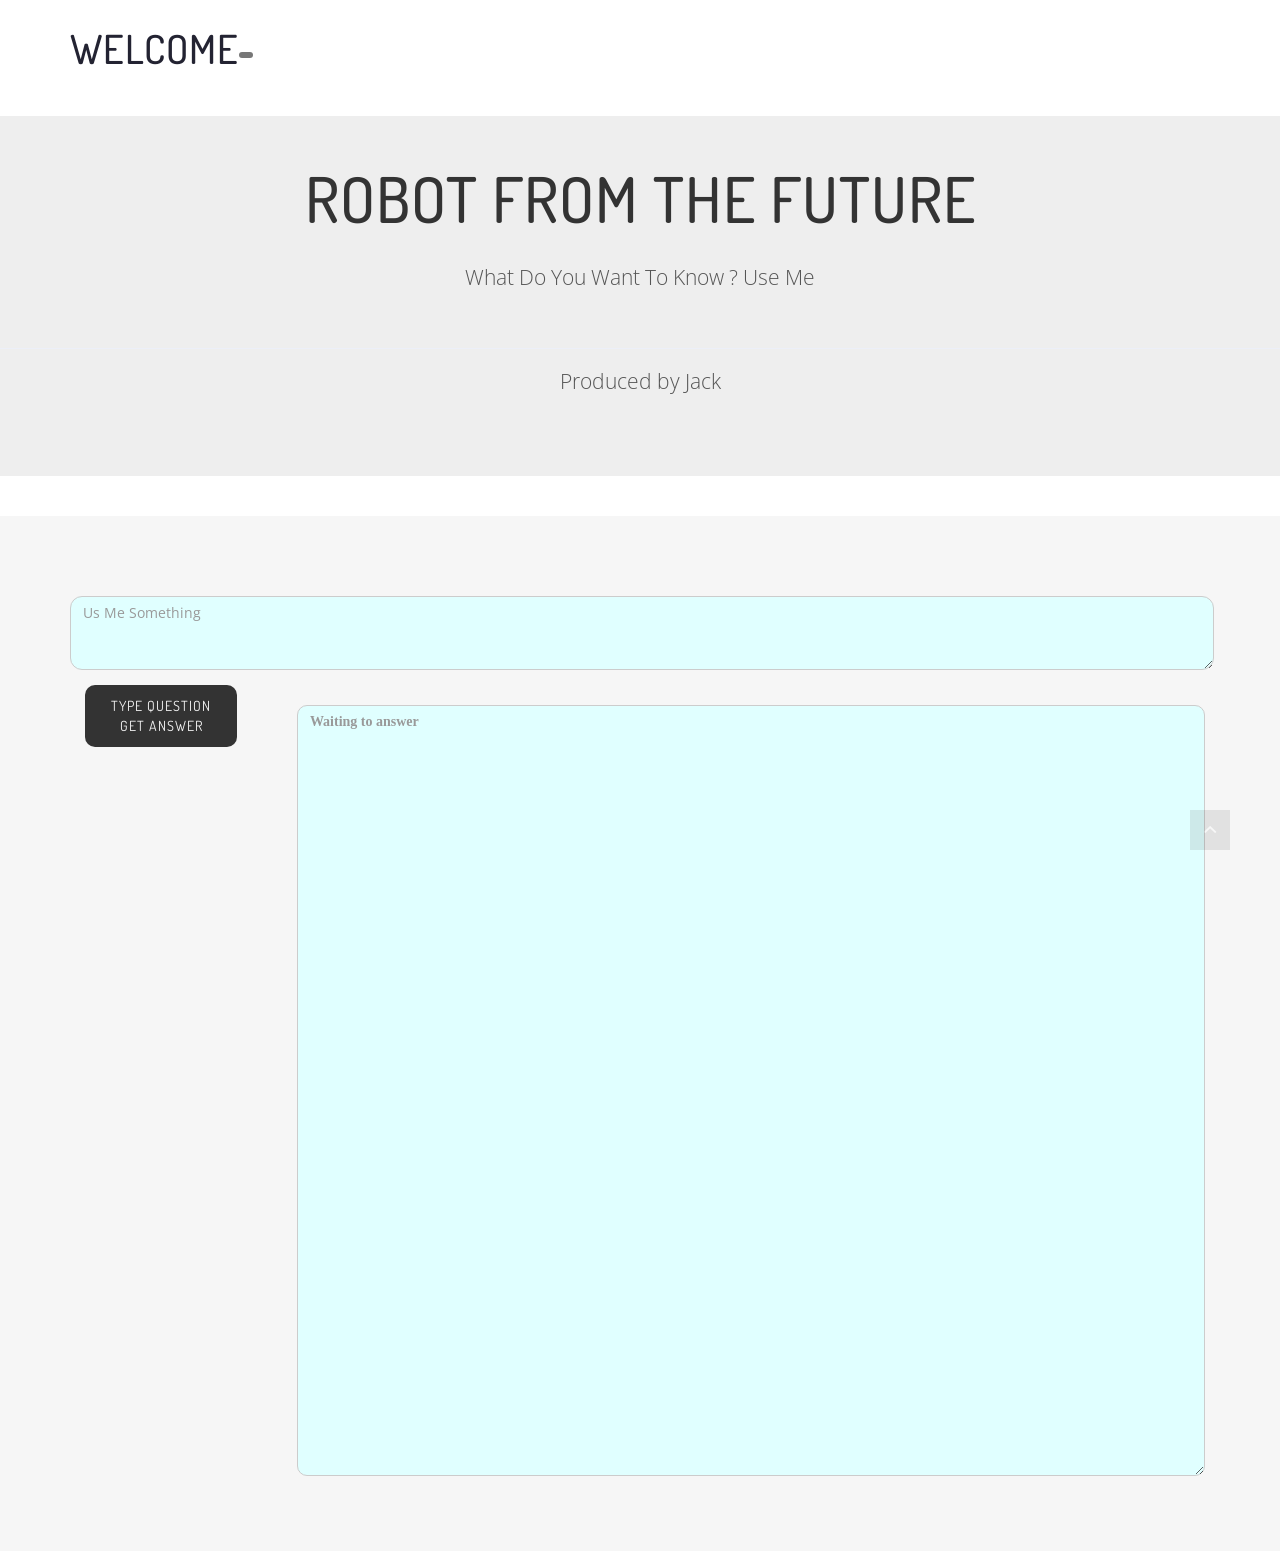
==== really/index.html @ f53dd604 "Add files via upload" ====
<!doctype html>
<html class="no-js" lang="">
  
  <head>
    <meta charset="utf-8">
    <meta http-equiv="x-ua-compatible" content="ie=edge">
    <title>MyAi</title>
    <meta name="description" content="">
    <meta name="viewport" content="width=device-width, initial-scale=1">
    <style>#chatgpt-response { font-family: "宋体"; font-size: 20px; color: #0000FF; font-weight: bold; }</style>
    <!-- favicon icon -->
    <!-- All CSS Files Here -->
    <link rel="stylesheet" href="css/bootstrap.min.css">
    <link rel="stylesheet" href="css/et-line-fonts.css">
    <link rel="stylesheet" href="css/ionicons.min.css">
    <link rel="stylesheet" href="css/magnific-popup.css">
    <link rel="stylesheet" href="css/meanmenu.css">
    <link rel="stylesheet" href="css/global.css">
    <link rel="stylesheet" href="style.css">
    <link rel="stylesheet" href="css/responsive.css">
    <script src="js/vendor/modernizr-2.8.3.min.js"></script>
    <style>
      button {
  z-index: 1;
  position: relative;
  font-size: inherit;
  font-family: inherit;
  color: white;
  padding: 0.5em 1em;
  outline: none;
  border: none;
  background-color: hsl(236, 32%, 26%);
  overflow: hidden;
  transition: color 0.4s ease-in-out;
}

button::before {
  content: '';
  z-index: -1;
  position: absolute;
  top: 100%;
  right: 100%;
  width: 1em;
  height: 1em;
  border-radius: 50%;
  background-color: #3cefff;
  transform-origin: center;
  transform: translate3d(50%, -50%, 0) scale3d(0, 0, 0);
  transition: transform 0.45s ease-in-out;
}

button:hover {
  cursor: pointer;
  color: #161616;
}

button:hover::before {
  transform: translate3d(50%, -50%, 0) scale3d(15, 15, 15);
}
    </style>
      </script>
    <script>
	    async function callCHATGPT() {
		var responseText1 = document.getElementById("chatgpt-response");
		responseText1.innerHTML = ""
        function printMessage(message) {
          var responseText = document.getElementById("chatgpt-response");
          var index = 0;

          
          var interval = setInterval(function() {
            responseText.innerHTML += message[index];
            index++;

            
            if (index >= message.length) {
              clearInterval(interval);
            }
          },
          150); 
        }
        var xhr = new XMLHttpRequest();
        var url = "https://api.openai.com/v1/completions";
        xhr.open("POST", url, true);
        xhr.setRequestHeader("Content-Type", "application/json");
        xhr.setRequestHeader("Authorization", "Bearer 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");
        xhr.onreadystatechange = function() {
          if (xhr.readyState === 4 && xhr.status === 200) {
            var json = JSON.parse(xhr.responseText);
            var response = json.choices[0].text;

            
            var responseText = document.getElementById("chatgpt-response");
            var index = 0;

            
            var interval = setInterval(function() {
              responseText.innerHTML += response[index];
              index++;

              
              if (index >= response.length) {
                clearInterval(interval);
              }
            },
            50); 
          }
        };

        var data = JSON.stringify({
          "prompt": document.getElementById("chat-gpt-input").value,
          "max_tokens": 2048,
          "temperature": 0.5,
          "top_p": 1,
          "frequency_penalty": 0,
          "presence_penalty": 0,
          "model": "text-davinci-003"
        });
        console.log(data);
        await printMessage('loding...Wait 1 Minute :)');
		await xhr.send(data);
      }
	</script>
  </head>
	 
  <body>
        <div class="page-loader">
      <div class="loader">Loading...</div></div>
    <header id="sticky-header">
      <div class="header-area">
        <div class="container sm-100">
          <div class="row">
            <div class="col-md-3 col-sm-2">
              <div class="logo text-upper">
                  <h1>Welcome</HTML></html><span class="badge badge-secondary">
              </div>
            </div>
          </div>
        </div>
      </div>
    </header>

    <div class="basic-portfolio-area ptb-10">
      <div class="filter-menu text-center mb-40">
        <div class="jumbotron">
          <h1 class="display-4"> Robot from the Future </h1>
          <br>
          <p class="lead">What Do You Want To Know ? Use Me</p>
          <br>
          <hr class="my-4">
          <p>Produced   by   Jack</p>
            <br>
        </div>
	  </div>

      <div class="call-to-action-area gray-bg ptb-60">
        <div class="container">
          <div class="row">
            <div class="col-md-9 col-sm-9 col-xs-12">
              <div class="form-group">
                <label></label>
                <textarea class="form-control" id="chat-gpt-input" placeholder="Us Me Something" rows="3" resize="none" style="width: 135%; margin: 0 auto; background-color: #E0FFFF; color: #333; border: 1px solid #ccc; border-radius: 12px;"></textarea>
              </div>
              <div class="col-md-3 col-sm-3 col-xs-12">
                <div class="call-to-action">
                  <button onclick="callCHATGPT()" autocomplete="off" class="btn btn-large" href="#" style="background-color: #333; color: #f4f4f4; border-radius: 10px">
                    <span class="spinner-border spinner-border-sm" role="status" aria-hidden="true"></span>Type Question
                    <br>Get Answer</button></div>
              </div>
              <div class="col-md-9 col-sm-9 col-xs-12">
                <div class="form-group">
                  <label></label>
                  <textarea class="form-control" id="chatgpt-response" placeholder="Waiting to answer" rows="26" resize="none" style="width: 150%;height: auto; margin: 0 auto; background-color: #E0FFFF; color: #333; border: 1px solid #ccc; border-radius: 10px; overflow: scroll;" readonly="true"></textarea>
                </div>
              </div>
            </div>
          </div>
		</div>
        <script src="js/vendor/jquery-1.12.0.min.js"></script>
        <script src="js/bootstrap.min.js"></script>
        <script src="js/isotope.pkgd.min.js"></script>
        <script src="js/imagesloaded.pkgd.min.js"></script>
        <script src="js/jquery.magnific-popup.min.js"></script>
        <script src="js/jquery.meanmenu.js"></script>
        <script src="js/plugins.js"></script>
        <script src="js/main.js"></script>
		<script>
		var _hmt = _hmt || [];
		(function() {
		  var hm = document.createElement("script");
		  hm.src = "https://hm.baidu.com/hm.js?05df94d9887ea8acd5a75f70e8a6bb11";
		  var s = document.getElementsByTagName("script")[0]; 
		  s.parentNode.insertBefore(hm, s);
		})();
		</script>

  </body>

</html>
---- really/css/global.css ----
.m-0{margin-top:0;margin-right:0;margin-bottom:0;margin-left:0;}
.p-0{padding-top:0;padding-right:0;padding-bottom:0;padding-left:0;}
.mt-0{margin-top:0}
.mt-10{margin-top:10px}
.mt-15{margin-top:15px}
.mt-20{margin-top:20px}
.mt-30{margin-top:30px}
.mt-40{margin-top:40px}
.mt-50{margin-top:50px}
.mt-60{margin-top:60px}
.mt-70{margin-top:70px}
.mt-80{margin-top:80px}
.mt-90{margin-top:90px}
.mt-100{margin-top:100px}
.mt-110{margin-top:110px}
.mt-120{margin-top:120px}
.mt-130{margin-top:130px}
.mt-140{margin-top:140px}
.mt-150{margin-top:150px}
.mr-0{margin-right:0px}
.mr-10{margin-right:10px}
.mr-15{margin-right:15px}
.mr-20{margin-right:20px}
.mr-30{margin-right:30px}
.mr-40{margin-right:40px}
.mr-50{margin-right:50px}
.mr-60{margin-right:60px}
.mr-70{margin-right:70px}
.mr-80{margin-right:80px}
.mr-90{margin-right:90px}
.mr-100{margin-right:100px}
.mr-110{margin-right:110px}
.mr-120{margin-right:120px}
.mr-130{margin-right:130px}
.mr-140{margin-right:140px}
.mr-150{margin-right:150px}
.mb-0{margin-bottom:0}
.mb-10{margin-bottom:10px}
.mb-15{margin-bottom:15px}
.mb-20{margin-bottom:20px}
.mb-30{margin-bottom:30px}
.mb-40{margin-bottom:40px}
.mb-50{margin-bottom:50px}
.mb-60{margin-bottom:60px}
.mb-70{margin-bottom:70px}
.mb-80{margin-bottom:80px}
.mb-90{margin-bottom:90px}
.mb-100{margin-bottom:100px}
.mb-110{margin-bottom:110px}
.mb-120{margin-bottom:120px}
.mb-130{margin-bottom:130px}
.mb-140{margin-bottom:140px}
.mb-150{margin-bottom:150px}
.ml-0{margin-left:0}
.ml-10{margin-left:10px}
.ml-15{margin-left:15px}
.ml-20{margin-left:20px}
.ml-30{margin-left:30px}
.ml-40{margin-left:40px}
.ml-50{margin-left:50px}
.ml-60{margin-left:60px}
.ml-70{margin-left:70px}
.ml-80{margin-left:80px}
.ml-90{margin-left:90px}
.ml-100{margin-left:100px}
.ml-110{margin-left:110px}
.ml-120{margin-left:120px}
.ml-130{margin-left:130px}
.ml-140{margin-left:140px}
.ml-150{margin-left:150px}
.pt-0{padding-top:0}
.pt-10{padding-top:10px}
.pt-15{padding-top:15px}
.pt-20{padding-top:20px}
.pt-30{padding-top:30px}
.pt-40{padding-top:40px}
.pt-50{padding-top:50px}
.pt-60{padding-top:60px}
.pt-70{padding-top:70px}
.pt-80{padding-top:80px}
.pt-90{padding-top:90px}
.pt-100{padding-top:100px}
.pt-110{padding-top:110px}
.pt-120{padding-top:120px}
.pt-130{padding-top:130px}
.pt-140{padding-top:140px}
.pt-150{padding-top:150px}
.pr-0{padding-right:0}
.pr-10{padding-right:10px}
.pr-15{padding-right:15px}
.pr-20{padding-right:20px}
.pr-30{padding-right:30px}
.pr-40{padding-right:40px}
.pr-50{padding-right:50px}
.pr-60{padding-right:60px}
.pr-70{padding-right:70px}
.pr-80{padding-right:80px}
.pr-90{padding-right:90px}
.pr-100{padding-right:100px}
.pr-110{padding-right:110px}
.pr-120{padding-right:120px}
.pr-130{padding-right:130px}
.pr-140{padding-right:140px}
.pb-0{padding-bottom:0}
.pb-10{padding-bottom:10px}
.pb-15{padding-bottom:15px}
.pb-20{padding-bottom:20px}
.pb-30{padding-bottom:30px}
.pb-40{padding-bottom:40px}
.pb-50{padding-bottom:50px}
.pb-60{padding-bottom:60px}
.pb-70{padding-bottom:70px}
.pb-80{padding-bottom:80px}
.pb-90{padding-bottom:90px}
.pb-100{padding-bottom:100px}
.pb-110{padding-bottom:110px}
.pb-120{padding-bottom:120px}
.pb-130{padding-bottom:130px}
.pb-140{padding-bottom:140px}
.pb-150{padding-bottom:150px}
.pl-0{padding-left:0}
.pl-10{padding-left:10px}
.pl-15{padding-left:15px}
.pl-20{padding-left:20px}
.pl-30{padding-left:30px}
.pl-40{padding-left:40px}
.pl-50{padding-left:50px}
.pl-60{padding-left:60px}
.pl-70{padding-left:70px}
.pl-80{padding-left:80px}
.pl-90{padding-left:90px}
.pl-100{padding-left:100px}
.pl-110{padding-left:110px}
.pl-120{padding-left:120px}
.pl-130{padding-left:130px}
.pl-140{padding-left:140px}
.pl-150{padding-left:150px}
.ptb-0{padding:0}
.ptb-10{padding:10px 0}
.ptb-20{padding:20px 0}
.ptb-30{padding:30px 0}
.ptb-40{padding:40px 0}
.ptb-50{padding:50px 0}
.ptb-60{padding:60px 0}
.ptb-70{padding:70px 0}
.ptb-80{padding:80px 0}
.ptb-90{padding:90px 0}
.ptb-100{padding:100px 0}
.ptb-110{padding:110px 0}
.ptb-120{padding:120px 0}
.ptb-130{padding:130px 0}
.ptb-140{padding:140px 0}
.ptb-150{padding:150px 0}
.mtb-0{margin:0}
.mtb-10{margin:10px 0}
.mtb-15{margin:15px 0}
.mtb-20{margin:20px 0}
.mtb-30{margin:30px 0}
.mtb-40{margin:40px 0}
.mtb-50{margin:50px 0}
.mtb-60{margin:60px 0}
.mtb-70{margin:70px 0}
.mtb-80{margin:80px 0}
.mtb-90{margin:90px 0}
.mtb-100{margin:100px 0}
.mtb-110{margin:110px 0}
.mtb-120{margin:120px 0}
.mtb-130{margin:130px 0}
.mtb-140{margin:140px 0}
.mtb-150{margin:150px 0;}
.pricing .container .row [class*="col-"]{}
.col-1, .col-2, .col-3, .col-4, .col-5, .col-6, .col-7, .col-8, .col-9, .col-10{float:left;}
.col-1{width:10%;}
.col-2{width:20%;}
.col-3{width:30%;}
.col-4{width:40%;}
.col-5{width:50%;}
.col-6{width:60%;}
.col-7{width:70%;}
.col-8{width:80%;}
.col-9{width:90%;}
.col-10{width:100%;}
.white-bg{background:#ffffff;}
.gray-bg{background:#f6f6f6;}
.black-bg{background:#1c1c1c;}
.transparent-bg{background:transparent;}
---- really/style.css ----
/*
  Theme Name: Prince - Minimal Portfolio Template
  Author: basictheme
  Description: Portfolio template.
  Version: 1.0
更多精品模板：http://www.bootstrapmb.com
*/

/* Css Index 
-----------------------------------
1. Theme default css
2. header
3. basic slider
4. portfolio
5. service
6. testimonial
7. footer
8. blog
9. pricing
10. process
11. team
11. breadcrumb
12. contact
13. about
*/


/*-------------------------------------------------------
1. Theme default css
---------------------------------------------------------*/
@import url('https://fonts.googleapis.com/css?family=Dosis:300,400,500,600,700|Open+Sans:300,400,600,700');
@import url('css/font-awesome.min.css');
@import url('css/text-headline.css');
@import url('css/owl.carousel.min.css');
@import url('css/hamburgers.min.css');
@import url('css/animate.css');

body {
  font-family: 'Open Sans', sans-serif;
  font-weight: normal;
  font-style: normal;
}
.img,img{
 max-width: 100%;
transition: all 0.3s ease-out 0s;
}
a,
.button {
  -webkit-transition: all 0.3s ease-out 0s;
  -moz-transition: all 0.3s ease-out 0s;
  -ms-transition: all 0.3s ease-out 0s;
  -o-transition: all 0.3s ease-out 0s;
  transition: all 0.3s ease-out 0s;
}
a:focus,
.button:focus {
  text-decoration: none;
  outline: none;
}
a:focus,
a:hover,
.portfolio-cat a:hover,
.footer-menu li a:hover {
  color: #999;
  text-decoration: none;
}
a, button {
  color: #444;
  outline: medium none;
}
.uppercase { 
  text-transform: uppercase;
}
.capitalize { 
  text-transform: capitalize;
}
h1,
h2,
h3,
h4,
h5,
h6 {
  font-family: 'Dosis', sans-serif;
  font-weight: normal;
  color: #232332;
  margin-top: 0px;
  font-style: normal;
  font-weight: 300;
  letter-spacing: 1px;
  text-transform: uppercase;
}
h1 a,
h2 a,
h3 a,
h4 a,
h5 a,
h6 a { 
    color: inherit;
}
h1 {
    font-size: 40px;
    font-weight: 500;
}
h2 {
    font-size: 35px;
}
h3 {
    font-size: 28px;
}
h4 {
    font-size: 22px;
}
h5 {
    font-size: 18px;
}
h6 {
    font-size: 16px;
}
ul {
  margin: 0px;
  padding: 0px;
}
li { list-style: none }
p {
  font-size: 14px;
  font-weight: normal;
  line-height: 24px;
  color: #555;
  margin-bottom: 15px;
}
hr{
  padding: 0px;
  border-bottom: 1px solid #eceff8;
  border-top: 0px;
}
label {
  color: #444;
  cursor: pointer;
  font-size: 14px;
  font-weight: 400;
}
*::-moz-selection {
  background: #d6b161;
  color: #fff;
  text-shadow: none;
}
::-moz-selection {
  background: #555;
  color: #fff;
  text-shadow: none;
}
::selection {
  background: #555;
  color: #fff;
  text-shadow: none;
}
*::-moz-placeholder {
  color: #555555;
  font-size: 14px;
  opacity: 1;
}
*::placeholder {
  color: #555555;
  font-size: 14px;
  opacity: 1;
}

/* button style */
.btn {
  -moz-user-select: none;
  background: #444 none repeat scroll 0 0;
  border: 1px solid transparent;
  border-radius: 2px;
  color: #fff;
  cursor: pointer;
  display: inline-block;
  font-family: dosis;
  font-size: 14px;
  font-weight: 400;
  letter-spacing: 1px;
  line-height: 1.42857;
  margin-bottom: 0;
  padding: 7px 20px;
  text-align: center;
  text-transform: uppercase;
  touch-action: manipulation;
  transition: all 0.3s ease 0s;
  vertical-align: middle;
  white-space: nowrap;
}
.btn:hover{background:transparent;border-color:#444}
.btn.btn-large {
  padding: 10px 25px;
}
.btn-lg {
  font-weight: 700;
  padding: 13px 31px;
}
.btn.white-btn:hover{border-color:#ddd;color:#ddd}

/* bg img part */
 .bg-1 {background: url(img/bg/bg-1.jpg);}
 .bg-2 { background: url(img/bg/bg-2.jpg);}
 .bg-3 { background: url(img/bg/bg-3.jpg);}
 .bg-4 { background: url(img/bg/4.jpg);}
.color-white {
  color: #ffffff !important;
}
 
.bg-1, .bg-2, .bg-3, .bg-4, .bg-5, .bg-6, .bg-7, .bg-8, .bg-9, .bg-10{
  background-attachment: fixed; 
  background-clip: initial; 
  background-color: rgba(0, 0, 0, 0); 
  background-origin: initial; 
  background-position: center center; 
  background-repeat: no-repeat; 
  background-size: cover; 
  position: relative; 
  z-index: 0;
}
/* opacity */
.bg-black-alfa-5::before, .bg-black-alfa-10::before, .bg-black-alfa-15::before, .bg-black-alfa-20::before, .bg-black-alfa-25::before, .bg-black-alfa-30::before, .bg-black-alfa-35::before, .bg-black-alfa-40::before, .bg-black-alfa-45::before, .bg-black-alfa-50::before, .bg-black-alfa-55::before, .bg-black-alfa-60::before, .bg-black-alfa-65::before, .bg-black-alfa-70::before, .bg-black-alfa-75::before, .bg-black-alfa-80::before, .bg-black-alfa-85::before, .bg-black-alfa-90::before, .bg-black-alfa-95::before {
  content: "";
  height: 100%;
  left: 0;
  position: absolute;
  top: 0;
  width: 100%;
  z-index: 0;
}
.bg-black-alfa-5::before, .bg-black-alfa-10::before, .bg-black-alfa-15::before, .bg-black-alfa-20::before, .bg-black-alfa-25::before, .bg-black-alfa-30::before, .bg-black-alfa-35::before, .bg-black-alfa-40::before, .bg-black-alfa-45::before, .bg-black-alfa-50::before, .bg-black-alfa-55::before, .bg-black-alfa-60::before, .bg-black-alfa-65::before, .bg-black-alfa-70::before, .bg-black-alfa-75::before, .bg-black-alfa-80::before, .bg-black-alfa-85::before, .bg-black-alfa-90::before, .bg-black-alfa-95::before {
  background: rgba(0, 0, 0, 0.05) none repeat scroll 0 0;
}
.bg-black-alfa-40::before {
  background: rgba(0, 0, 0, 0.4) none repeat scroll 0 0;
}
.owl-carousel .owl-nav div {
  background: rgba(255, 255, 255, 0.8) none repeat scroll 0 0;
  height: 40px;
  left: 20px;
  line-height: 40px;
  opacity: 0;
  position: absolute;
  text-align: center;
  top: 50%;
  transform: translateY(-50%);
  transition: all 0.3s ease 0s;
  visibility: hidden;
  width: 40px;
}
.owl-carousel .owl-nav div.owl-next {
  left: auto;
  right: 20px;
}
.owl-carousel:hover .owl-nav div{opacity: 1;visibility:visible}
/* 2. header */
.header-fixed {
  left: 0;
  position: absolute;
  right: 0;
  z-index: 1030;
}
.header-transparent {
  background: transparent none repeat scroll 0 0;
  box-shadow: 0 -1px 0 rgba(255, 255, 255, 0.1) inset;
  transition: height 0.3s ease-out 0s, background 0.3s ease-out 0s, box-shadow 0s ease-out 0s;
}
.sticky {
  left: 0;
  margin: auto;
  position: fixed;
  top: 0;
  width: 100%;
background: #ffffff none repeat scroll 0 0;
box-shadow: 0 -1px 0 #f5f5f5 inset;
transition: height 0.3s ease-out 0s, background 0.3s ease-out 0s, box-shadow 0.3s ease-out 0s;
z-index: 1030;
}
.breadcrumb-2-area {
  background-position: center center;
  background-size: cover;
  height: 650px;
  overflow: hidden;
  padding: 0;
  position: relative;
}
.hero-caption {
  display: table;
  height: 100%;
  margin: 0 auto;
  position: relative;
  width: 80%;
  z-index: 2;
}
.hero-text {
  display: table-cell;
  height: 100%;
  position: relative;
  vertical-align: middle;
}
h1.breadcrumb-2 {
  font-size: 36px;
  font-weight: 600;
  letter-spacing: 5px;
}
.logo {
  padding: 26px 0;
  transition: all 0.3s ease 0s;
}
.logo h4 {
  font-weight: 600;
  margin: 0;
}
.header-transparent .logo h4 {
  color: #fff;
}
.sticky .logo h4 {
  color: #222;
}
.sticky .logo {
  padding: 19px 0;
}
.basic-area {
  position: relative;
}
.basic-menu {
  float: right;
}
.basic-menu li {
  float: left;
  margin-left: 35px;
  position: relative;
  transition: all 0.3s ease 0s;
}
/* .basic-menu > li::after {
  background: #d7d7d7 none repeat scroll 0 0;
  content: "";
  height: 15px;
  position: absolute;
  right: -16px;
  top: 32px;
  transform: rotate(45deg);
  transition: all 0.3s ease 0s;
  width: 1px;
} */
.basic-menu > li:last-child:after{display:none}
.basic-menu li a {
  color: #232332;
  display: inline-block;
  text-transform: uppercase;
  position: relative;
  font-size: 12px;
  letter-spacing: 1px;
  text-transform: uppercase;
}
.basic-menu > li > a::before {
  background: #666 none repeat scroll 0 0;
  bottom: 23px;
  content: "";
  height: 4px;
  left: 0;
  margin: auto;
  position: absolute;
  right: 0;
  width: 4px;
  opacity:0;
  transition:.3s;
}
.basic-menu > li > a {
  padding: 30px 0;
}
.basic-menu li:hover > a {
  color: #999;
}
.basic-menu li:hover > a:before{opacity:1;}
.basic-menu li ul {
  background: #222 none repeat scroll 0 0;
  box-shadow: 0 6px 12px rgba(0, 0, 0, 0.176);
  float: none;
  left: 0;
  opacity: 0;
  position: absolute;
  text-align: left;
  top: 110%;
  transition: all 0.3s ease 0s;
  visibility: hidden;
  width: 200px;
  z-index: 11;
}
.basic-menu li:hover > ul {
  opacity: 1;
  top: 100%;
  visibility: visible;
}
.basic-menu li ul li {
  border-bottom: 1px solid rgba(51, 51, 51, 0.5);
  display: block;
  float: none;
  margin: 0;
}
.basic-menu li ul li:last-child {
  border-bottom: 0 none;
  margin: 0;
}
.basic-menu li ul li a i{float:right}
/* --------------------------
  Child Sub menu
-----------------------------*/
.basic-menu li ul li ul {
  left: 100%;
  opacity: 0;
  position: absolute;
  top: 10%;
  visibility: hidden;
  z-index: 999;
}
.basic-menu li ul li:hover > ul {
  opacity: 1;
  top: 0;
  visibility: visible;
}
.basic-menu li ul li a {
  color: rgba(255, 255, 255, 0.7);
  display: block;
  font-size: 11px;
  padding: 10px 15px;
}
.basic-menu li ul li:hover > a {
  background: rgba(51, 51, 51, 0.5) none repeat scroll 0 0;
  color: #fff;
}
.basic-menu li ul li a span {
  float: right;
}
.member-img img {
    width: 100%;
}
.menu-area .menu-p-right ul {
  left: auto;
  right: 0;
}
.basic-menu .menu-p-right ul li ul {
  right: 100%;
}

.headroom {
  left: 0;
  position: fixed;
  right: 0;
  top: 0;
  z-index: 10;
}
.headroom--pinned {
  background: #fff none repeat scroll 0 0;
  box-shadow: 0 -1px 0 #f5f5f5 inset;
  transform: translateY(0px);
}
.headroom--unpinned {
  transform: translateY(-100%);
}
.headroom {
  transition: transform 0.25s ease-in-out 0s;
  will-change: transform;
}
.basic-space{height:78px}
.header-transparent .basic-menu li a {
  color: #fff;
}
.header-transparent.sticky .basic-menu > li > a {
  color: #232332;
}
.sticky .basic-menu > li > a {
  padding: 23px 0;
}
.sticky .basic-menu > li::after {
  top: 25px;
}
.header-transparent .basic-menu > li > a::before {
  background: #f6f6f6 none repeat scroll 0 0;
}
.header-transparent.sticky .basic-menu > li > a::before {
  background: #666 none repeat scroll 0 0;
}
.sticky .basic-menu > li > a::before {
  bottom: 17px;
}
.hamburger {
  float: right;
  margin-left: 20px;
  margin-top: 24px;
  padding: 0;
  transition: all 0.3s ease 0s;
}
.hamburger-inner, .hamburger-inner::after, .hamburger-inner::before {
  height: 2px;
  width: 30px;
}
.hamburger-inner::before {
  top: -8px;
}
.hamburger--collapse .hamburger-inner::after {
  top: -16px;
}
.hamburger-menu {
  float: right;
  margin-right: -30px;
  opacity: 0;
  transition: all 0.3s ease 0s;
  visibility: hidden;
}
nav.nav-menu-show {
  margin-right: 0;
  opacity: 1;
  visibility: visible;
}
.sticky .hamburger {
  margin-top: 17px;
}

/* 3. basic slider */
.basic-slider {
  background-position: center center;
  background-size: cover;
  padding: 300px 0;
}
.slide-1 {
  background: rgba(0, 0, 0, 0) url("img/slider/slider-1.jpg") repeat scroll right top;
}
.slide-2 {
  background: rgba(0, 0, 0, 0) url("img/slider/slider-2.png") repeat scroll right center;
}
.slide-3 {
  background: rgba(0, 0, 0, 0) url("img/slider/spring-t-shirts.jpg") repeat scroll right top / cover ;
}
.slide-4 {
  background: rgba(0, 0, 0, 0) url("img/slider/slider-5.jpg") repeat scroll right top / cover ;
}
.slide-5 {
  background: rgba(0, 0, 0, 0) url("img/slider/slider-6.jpg") repeat scroll right top / cover ;
}
.slide-6 {
  background: rgba(0, 0, 0, 0) url("img/slider/slider-7.jpg") repeat scroll right top / cover ;
}
.slider-content h2 {
  font-weight: 500;
  letter-spacing: 5px;
}
.dot {
  background: #444 none repeat scroll 0 0;
  display: inline-block;
  height: 5px;
  width: 5px;
}
.slider-content.text-white h2 {
  color: #fff;
}
.slider-content.text-white p {
  color: #ddd;
}
.slider-content.black-bg-opacity {
  background: rgba(0, 0, 0, 0.7) none repeat scroll 0 0;
  display: inline-block;
  padding: 70px 50px;
  text-align: center;
  outline: 1px solid rgba(0, 0, 0, 0.2);
  outline-offset: -15px;
  position:relative;
}
.slider-content.black-bg-opacity > h2 {
  font-size: 30px;
  line-height: 40px;
  position: relative;
}
.slider-content.text-white.black-bg-opacity::before {
  border: 1px solid #888;
  bottom: 15px;
  content: "";
  left: 15px;
  position: absolute;
  right: 15px;
  top: 10px;
}
.slider-white {
  border-bottom: 1px solid #f5f5f5;
  border-top: 1px solid #f5f5f5;
  padding: 250px 0;
}
.basic-slider.slider-white {
  background-position: center center;
  background-size: cover;
}
.slider-white .slider-content{}
.slider-white .slider-content h3 {
  font-weight: 500;
  letter-spacing: 3px;
  line-height: 50px;
  margin: 0;
}
.single-slider {
  background: rgba(0, 0, 0, 0) none repeat scroll right center / cover ;
  padding: 300px 0;
}
.border-t-b{border-top:1px solid #f5f5f5;border-bottom:1px solid #f5f5f5}
.slider-screen {
  background-position: center center;
  background-size: cover;
  height: 100vh;
  padding: 0;
  position: relative;
}
.slider-screen .slider-content {
  left: 0;
  position: absolute;
  right: 0;
  text-align: center;
  top: 50%;
  transform: translateY(-50%);
  z-index: 99;
}
.hero-social {
  margin-top: 20px;
}

.hero-social > a {
  font-size: 20px;
  margin: 0 20px;
}
/* 4. portfolio */
.filter-menu{}
.filter-menu button {
  background: rgba(0, 0, 0, 0) none repeat scroll 0 0;
  border: 0 none;
  color: #444;
  font-family: dosis;
  font-weight: 700;
  letter-spacing: 2px;
  margin: 0 15px;
  padding: 6px 0;
  position: relative;
  text-transform: uppercase;
}
.filter-menu button::after {
  background: #777 none repeat scroll 0 0;
  bottom: -2px;
  content: "";
  height: 1px;
  left: 0;
  opacity: 0;
  position: absolute;
  right: 0;
  transition: all 0.3s ease 0s;
  width: 20px;
}
.filter-menu button.active:after , .filter-menu button:hover:after {opacity:1}
.row-portfolio{margin:0 -10px}
.row-portfolio .portfolio-item{padding: 0 10px;}
.portfolio-wrapper {
  position: relative;
}
.portfolio-item{
  width: 33.33%;
    float: left;
    margin-bottom: 20px;  
}
.portfolio-thumb img {
  width: 100%;
}
.portfolio-thumb {
  position: relative;
}
.portfolio-thumb::before {
  background: #fff none repeat scroll 0 0;
  content: "";
  height: 100%;
  left: 0;
  opacity: 0;
  position: absolute;
  top: 0;
  transition: all 0.3s ease 0s;
  width: 100%;
}
.portfolio-wrapper:hover .portfolio-thumb::before{opacity:.8}
.view-icon {
  left: 0;
  position: absolute;
  right: 0;
  text-align: center;
  top: 50%;
  opacity:0;
  visibility:hidden;
  z-index:9;
  transition:.3s
}
.portfolio-wrapper:hover .view-icon{transform: translateY(-50%);opacity:1;visibility:visible}
.view-icon > a {
  background: #222 none repeat scroll 0 0;
  border-radius: 50%;
  color: #fff;
  display: inline-block;
  height: 40px;
  line-height: 41px;
  width: 40px;
}
.view-icon > a:hover{background:#666;}
.portfolio-caption {
  padding: 15px;
}
.portfolio-caption > h4 {
  font-size: 18px;
  font-weight: 500;
  letter-spacing: 1px;
  margin-bottom: 5px;
  padding-bottom: 9px;
  position: relative;
}
.portfolio-caption > h4::before {
  background: #444 none repeat scroll 0 0;
  bottom: -1px;
  content: "";
  height: 1px;
  left: 0;
  margin: auto;
  position: absolute;
  right: 0;
  width: 26px;
}
.work-tag > a {
  color: #555;
  font-size: 13px;
  letter-spacing: 1px;
}
.portfolio-caption {
  padding: 15px;
}
.portfolio-caption {
  padding: 15px;
}
.caption-border {
  border: 1px solid #f6f6f6;
}
/* portfolio style 2 */
.portfolio-style-2{}
.portfolio-style-2 .portfolio-caption > h4::before {
  display: none;
}
.portfolio-style-4 .portfolio-caption > h4::before {
  display: block;
}
.portfolio-style-2 .portfolio-caption {
  left: 0;
  opacity: 0;
  padding: 25px;
  position: absolute;
  right: 0;
  top: 10px;
  transition: all 0.3s ease 0s;
  visibility: hidden;
}
.portfolio-wrapper:hover .portfolio-caption{opacity:1;visibility:visible;top:0}

/* call to action */
.call-to-action > h3 {
  font-weight: 500;
  letter-spacing: 1.5px;
}
.call-to-action > p {
  margin: 0;
}
.call-to-action a {
  margin-top: 12px;
}
/* portfolio-style-3 */
.portfolio-style-3{}
.portfolio-style-3 .portfolio-caption {
  bottom: 20px;
  top: inherit;
}
.portfolio-style-3 .portfolio-wrapper:hover .portfolio-caption {
  bottom: 0;
  top: inherit;
}
.row-portfolio.m-0{margin:0;}
.portfolio-style-4 .portfolio-thumb::before {
  background: #000 none repeat scroll 0 0;
    bottom: 15px;
  left: 15px;
  right: 15px;
  top: 15px;
  height:inherit;
  width:inherit;
}
.portfolio-style-4 .portfolio-caption > h4::before {
  background: #fff none repeat scroll 0 0;
  bottom: -1px;
  content: "";
  height: 1px;
  left: 0;
  margin: auto;
  position: absolute;
  right: 0;
  width: 26px;
}
.portfolio-style-4 .portfolio-wrapper:hover .portfolio-thumb::before {
  opacity: 0.9;
}
.portfolio-style-4 .portfolio-caption > h4 {
  color: #fff;
}
.portfolio-style-4 .work-tag > a {
  color: #fff;
}
.portfolio-style-4 .portfolio-caption {
  bottom: 50%;
  top: inherit;
  transform:translateY(40%);
}
.portfolio-style-4 .portfolio-wrapper:hover .portfolio-caption {
  transform:translateY(50%);
  bottom:50%;
}
.portfolio-grid-2 .portfolio-item {
  width: 50%;
}
.portfolio-grid-4 .portfolio-item{width:25%}
.no-space .portfolio-item{margin-bottom:0;}
.width-8{width: 66.6667%;}
#related-active .portfolio-item {
  width: 100%;
  padding:0 10px;
  margin-bottom:0;
}
.basic-separator{border-top:1px solid #ddd}

/* portfolio details */
.portfolio-full-img img {
  width: 100%;
}
.project-details li {
  padding: 0 0 10px;
font-family: "Dosis",sans-serif;
letter-spacing: 3px;
text-transform: uppercase;
}
/* 5. service */
.service-box {
  background: #fff none repeat scroll 0 0;
  padding: 65px 40px;
}
.area-title {
  margin: 0 auto 60px;
  width: 60%;
}
.area-title h2 {
  display: inline-block;
  font-size: 28px;
  font-weight: 500;
  letter-spacing: 2px;
  margin-bottom: 45px;
  position: relative;
  text-transform: uppercase;
}
.area-title h2::after {
  bottom: -25px;
  content: "• • • • ";
  display: block;
  font-size: 20px;
  left: 0;
  position: absolute;
  right: 0;
}
.area-title p {
  margin: 0;
}
.service-icon {
}
.service-icon span {
  background-color: #e6e6e6;
  border-radius: 50%;
  color: #3e3e3e;
  display: inline-block;
  font-size: 18px;
  height: 60px;
  line-height: 59px;
  margin-bottom: 20px;
  text-align: center;
  transition: all 0.4s ease 0s;
  width: 60px;
}
.service-box:hover .service-icon span {background:#555;color:#fff}
.service-content{}
.service-content h3 {
font-size: 15px;
font-weight: 600;
margin-bottom: 10px;
}
.service-content p {
  margin: 0;
}
/* 6. testimonial */
.testimonial-box {
  background: #fff none repeat scroll 0 0;
  text-align: center;
  padding: 65px 30px;
}
.testimonial-img {
  margin-bottom: 30px;
}
.testimonial-img > img {
  border-radius: 50%;
  max-width: 30%;
}
.testimonial-box blockquote {
  background: #fff none repeat scroll 0 0;
  border: medium none;
  font-size: 14px;
  font-style: normal;
  line-height: 24px;
  margin: 0;
  padding: 0;
}
.testimonial-content {
  margin-top: 30px;
  position: relative;
}
.testimonial-name {
  font-size: 14px;
  font-weight: 700;
  margin: 0;
}
.testimonial-pos{font-size: 12px;}
/* 7. footer */
.footer-logo h3{
  font-weight: 600;
  margin: 0;
}
.social-icon{}
.social-icon a {
  background: #252525 none repeat scroll 0 0;
  border-radius: 50%;
  color: #fff;
  display: inline-block;
  font-size: 16px;
  height: 35px;
  line-height: 34px;
  margin: 0 5px;
  text-align: center;
  width: 35px;
}
.social-icon a:hover {background:#999;}
.footer-menu li {
  display: inline-block;
  padding: 0 10px;
  position: relative;
}
.footer-menu a {
  color: #444;
  font-family: dosis;
  letter-spacing: 2px;
  text-transform: uppercase;
}
.footer-menu li::before {
  background: #666 none repeat scroll 0 0;
  bottom: 8px;
  content: "";
  height: 4px;
  left: -5px;
  margin-right: 6px;
  position: absolute;
  width: 4px;
}
.footer-menu li:first-child:before{display:none}
.copyright p {
  margin-bottom: 0;
}
.copyright.mt-20 a {
  color: #000;
}
.bg-soft {
  background: #f9f9f9 none repeat scroll 0 0;
}
.footer-info{}
.socile-2 a{}
.socile-2 a {
  background: rgba(0, 0, 0, 0) none repeat scroll 0 0;
  border-radius: 50%;
  color: #444;
  display: inline-block;
  font-size: 16px;
  height: inherit;
  line-height: inherit;
  margin: 0 5px;
  text-align: center;
  width: inherit;
}
.socile-2 a:hover {
  background: rgba(0, 0, 0, 0) none repeat scroll 0 0;
  color: #999;
}
.post-thumbnail > img {
  width: 100%;
}
/* 8. blog */
.post {
  background: #fff none repeat scroll 0 0;
  margin: 0 0 30px;
  padding: 20px;
}
.post-title, .post-title a {
  color: #111;
  font-size: 20px;
  font-weight: 500;
  margin: 10px 0 15px;
}
.post-title a:hover{color:#999}
.post-thumbnail {
  margin: 0 0 25px;
}
.widget {
  background: #fff none repeat scroll 0 0;
  margin: 0 0 30px;
  padding: 20px;
}
.widget form{position:relative}
.form-control {
  border: 2px solid #eee;
  border-radius: 2px;
  box-shadow: none;
  color: #999999;
  font-size: 14px;
  height: 39px;
}
.form-control:focus {
  border-color: #444;
}
.widget form input{}
.widget form button {
  background: rgba(0, 0, 0, 0) none repeat scroll 0 0;
  border: 0 none;
  color: #666;
  height: 100%;
  position: absolute;
  right: 0;
  top: 0;
  width: 40px;
}
.widget-title {
  font-weight: 600;
  position: relative;
}
.widget-title::before {
  border-bottom: 2px solid #eeeeee;
  bottom: 0;
  content: "";
  display: block;
  position: absolute;
  width: 100%;
}
.widget-title::after {
  border-bottom: 2px solid #666;
  content: "";
  display: block;
  margin: 20px auto 25px 0;
  position: relative;
  width: 35px;
  z-index: 1;
}
.icons-list > li {
  border-top: 1px solid #eee;
  padding: 10px 0;
}
.icons-list > li:first-child {
  border: 0 none;
  padding-top: 0;
}
.icons-list a {
  color: #999999;
}
.icons-list a:hover {
  color: #444;
}
.widget-posts-image {
  float: left;
  width: 80px;
}
.widget-posts-body {
  margin-left: 100px;
}
.widget .recent-posts > li {
  border-top: 1px solid #eee;
  overflow: hidden;
  padding: 10px 0;
}
.widget-posts-image img {
  max-width: 100%;
}
.widget .recent-posts > li:first-child {
  border: 0 none;
  padding-top: 0;
}
.widget-posts-title {
  font-size: 14px;
  font-weight: 600;
  margin: 6px 0;
}
.widget-posts-meta {
  font-size: 12px;
  opacity: 0.7;
}
ul.tags{}
ul.tags li {
  display: inline-block;
}
ul.tags li a {
  background: #f8f8f8 none repeat scroll 0 0;
  border-radius: 2px;
  color: #666;
  display: inline-block;
  font-size: 13px;
  margin: 0 0 6px;
  padding: 8px 12px;
  text-transform: capitalize;
}
ul.tags li a:hover{background:#444;color:#fff}
.post-content blockquote {
  color: #fff;
  font-size: 20px;
  font-style: normal;
  padding: 30px 25px;
  border: 0;
}
.post-content blockquote i {
  display: block;
  font-size: 24px;
  margin: 0 0 20px;
}
.post.format-quote .post-content {
  background: #444 none repeat scroll 0 0;
  padding: 30px 25px;
}
.format-quote .post-content p {
  color: #fff;
  font-size: 18px;
  line-height: 34px;
}
.post-content footer {
  color: #fff;
}
/* single posts */
blockquote.single-blockquote {
  background: #444;
}
blockquote.single-blockquote p {
  color: #fff;
}
.comments, .comment-form {
  background: #fff none repeat scroll 0 0;
  margin-bottom: 70px;
  padding: 20px;
}
.comment, .comment-content {
  position: relative;
}
.comment-avatar {
  float: left;
  margin: 5px 0 0;
  max-width: 70px;
  position: relative;
  z-index: 1;
}
.comment-avatar::after {
  background: #f5f5f5 none repeat scroll 0 0;
  content: "";
  height: 2px;
  left: 70px;
  position: absolute;
  top: 34px;
  width: 20px;
  z-index: -1;
}
.comment-avatar img {
  border-radius: 50%;
  height: 70px;
  width: 70px;
}
.comment-tools {
  padding: 0 30px;
  position: absolute;
  right: 0;
  top: 25px;
  z-index: 1;
}
.comment-tools a {
  color: #666;
  margin: 0 0 0 15px;
}
.comment-content {
  background: #f5f5f5 none repeat scroll 0 0;
  border-radius: 2px;
  margin: 0 0 35px 90px;
  padding: 30px;
  position: relative;
}
.comment-content h5 {
  font-size: 16px;
  font-weight: 600;
}
.comment-reply {
  margin-left: 90px;
}

/*------------------------------------------------------------------
[Pagination]
*/
.pagination > li {
  display: inline-block;
  margin-right: 2px;
}
.pagination > li:first-child > a, .pagination > li:first-child > span {
  border-radius: 3px;
}
.pagination > li > a, .pagination > li > span {
  border: 2px solid #eeeeee;
  border-radius: 3px;
  color: #777777;
  display: block;
  float: none;
  padding: 8px 15px;
}
.pagination > .active > a, .pagination > .active > span {
  background: #27cbc0 none repeat scroll 0 0;
  border-color: #27cbc0;
  color: #ffffff;
}
.pagination > li > a:hover, .pagination > li > a:focus, .pagination > li > span:hover, .pagination > li > span:focus {
  background: #444 none repeat scroll 0 0;
  border-color: #444;
  color: #ffffff;
}
.pagination > .active > a, .pagination > .active > a:focus, .pagination > .active > a:hover, .pagination > .active > span, .pagination > .active > span:focus, .pagination > .active > span:hover {
  background-color: #444;
  border-color: #444;
  color: #fff;
  cursor: default;
  z-index: 3;
}
/* 9. pricing */
.pricing-table {
    background: #fff;
    box-shadow: 0 0 1px 1px #eee;
    position: relative;
    text-align: center;
}
.pricing-title,
.pricing-action {

}
.pricing-title i {
  border-radius: 50%;
  box-shadow: 0 0 3px rgba(0, 0, 0, 0.1);
  display: inline-block;
  font-size: 50px;
  height: 80px;
  line-height: 76px;
  width: 80px;
}
.pricing-title h6 {
  font-weight: 700;
  letter-spacing: 1px;
  margin: 22px 0 10px;
  text-transform: uppercase;
}
.pricing-price {
  padding-bottom: 30px;
}
.pricing-price .price-unit {
  color: #222222;
  display: block;
  font-size: 50px;
  font-weight: 700;
  line-height: 1;
  margin: 10px 0;
  text-transform: uppercase;
}
.pricing-action {
  margin-top: 30px;
}
.price-unit > span {
    vertical-align: top;
    letter-spacing: 2px;
    line-height: 3.5;
    font-size: 22px;
}
.pricing-features ul {
    list-style: none;
    padding: 0 0;
    margin: 0;
}
.pricing-features ul li {
    border-bottom: 1px solid #f5f5f5;
    padding: 12px 0;
}
.pricing-features ul li:nth-child(odd) {
    background: #f8f8f8;
}
.pricing-table {
  padding: 30px 0;
}
.pricing-table.best-value {
    z-index: 1;
    margin: 0 0 0;
}
.pricing-table.best-value .pricing-title,
.pricing-table.best-value .pricing-action {
    padding: 30px 0;
}
/* 10. process */
.process-item {
    margin-top: 30px
}
.process-item img {
    max-width: 100%;
    height: auto
}
.process-item-icon {
  font-size: 50px;
  line-height: 60px;
  padding: 60px 30px 80px;
  text-align: center;
}
.process-item-content {
  padding: 30px;
  position: relative;
}
.process-item-number {
  background-color: #444;
  border: 5px solid #fff;
  border-radius: 40px;
  color: #fff;
  font-size: 20px;
  font-weight: 700;
  height: 60px;
  left: 50%;
  line-height: 45px;
  position: absolute;
  text-align: center;
  top: -30px;
  transform: translateX(-50%);
  width: 60px;
}
.process-item-title {
  font-size: 16px;
  font-weight: 500;
  letter-spacing: 2px;
  margin: 15px 0;
  text-transform: uppercase;
}
.process-item.highlight {
    -webkit-box-shadow: 0 8px 31px 0 rgba(0, 0, 0, .1);
    -moz-box-shadow: 0 8px 31px 0 rgba(0, 0, 0, .1);
    -ms-box-shadow: 0 8px 31px 0 rgba(0, 0, 0, .1);
    -o-box-shadow: 0 8px 31px 0 rgba(0, 0, 0, .1);
    box-shadow: 0 8px 31px 0 rgba(0, 0, 0, .1)
}
.process-item.process-item-alt .process-item-icon {
    padding: 30px 30px 50px
}
.process-item.process-item-alt .process-item-number {
    top: -23px;
    width: 46px;
    height: 46px;
    font-size: 16px;
    line-height: 35px
}
.process-item.process-item-alt .process-item-title {
    font-size: 14px
}

.process-item.process-item-alt .process-item-content {
    padding: 20px
}
/* 11. team */
.team-item {
    display: block;
    position: relative;
    margin-bottom: 30px;
    text-align: center
}
.team-item-image {
  display: block;
  margin: 0 auto 20px;
  overflow: hidden;
  position: relative;
}
.team-item-image::after {
    content: '';
    position: absolute;
    z-index: 1;
    top: 0;
    left: 0;
    width: 100%;
    height: 0;
    background-color: transparent;
    -webkit-transition: all .27s cubic-bezier(0, 0, .58, 1);
    -moz-transition: all .27s cubic-bezier(0, 0, .58, 1);
    -ms-transition: all .27s cubic-bezier(0, 0, .58, 1);
    -o-transition: all .27s cubic-bezier(0, 0, .58, 1);
    transition: all .27s cubic-bezier(0, 0, .58, 1)
}

.team-item-image:hover::after {
    background-color: rgba(255, 255, 255, .9);
	height:100%;
}

.team-item-image:hover .team-item-detail {
  opacity: 1;
  transform: translateY(-50%);
}

.team-item-image img {
    max-width: 100%;
    height: auto
}
.team-item-detail {
  left: 0;
  opacity: 0;
  padding: 20px;
  position: absolute;
  text-align: center;
  top: 50%;
  transform: translateY(-30%);
  transition: all 0.27s cubic-bezier(0, 0, 0.58, 1) 0s;
  width: 100%;
  z-index: 2;
}
.team-item-title {
  font-size: 18px;
  font-weight: 500;
  letter-spacing: 2px;
  line-height: 24px;
  text-transform: uppercase;
}
.team-item-name {
  font-size: 18px;
  font-weight: 600;
  letter-spacing: 2px;
  text-transform: uppercase;
}

.team-item-role {
    display: block;
    text-transform: capitalize;
    font-size: 13px;
    letter-spacing: 1px;
    color: #858899
}
.team-social-icon{}
.team-social-icon a{background: #252525 none repeat scroll 0 0;
border-radius: 50%;
color: #fff;
display: inline-block;
font-size: 16px;
height: 35px;
line-height: 34px;
margin: 0 5px;
text-align: center;
width: 35px;}
.team-social-icon a:hover{background:#999}
/* 11. breadcrumb */
.basic-breadcrumb-area{}
.basic-breadcrumb > h3 {
  font-size: 25px;
  font-weight: 600;
  letter-spacing: 6px;
}
.white-text .basic-breadcrumb > h3 {
  color: #fff;
}
.breadcrumb {
  background: rgba(0, 0, 0, 0) none repeat scroll 0 0;
  border-radius: 0;
  margin-bottom: 0;
}
.white-text .breadcrumb > .active {
  color: #ddd;
}
.white-text .breadcrumb li a{color: #fff}
/* 12. contact */
.contact-person > h4 {
  font-size: 19px;
  font-weight: 500;
  letter-spacing: 2px;
  margin-bottom: 15px;
}
#map{height:420px;width:100%}
.input-lg {
  font-size: 14px;
  height: 47px;
}
/* 13. about */
.about-text > h5 {
  font-size: 22px;
  font-weight: 500;
  letter-spacing: 3px;
  margin-bottom: 25px;
}
.about-text > p {
  line-height: 26px;
  margin-bottom: 25px;
}
.signature > img {
  margin-left: -12px;
}
.counter-box {
  background: #eee none repeat scroll 0 0;
  float: left;
  padding: 80px 30px;
  text-align: center;
  width: 25%;
}
.counter-box:nth-child(2n+1) {
  background: #f6f6f6 none repeat scroll 0 0;
}
.counter-icon span {
  font-size: 30px;
}
.counter-text h3 {
  color: #444;
  font-size: 34px;
  font-weight: 300;
  margin: 15px 0;
}
.counter-text > h4 {
  font-size: 16px;
  font-weight: 500;
  letter-spacing: 3px;
  margin-bottom: 0;
}
.owl-carousel .owl-item .basic-clients img {
  width: inherit;
}
.progress-title {
  font-size: 15px;
  font-weight: 500;
  letter-spacing: 1px;
  margin: 0 0 10px;
  padding: 0;
  text-align: left;
  text-transform: uppercase;
}
.progress {
  background-color: #f5f5f5;
  border-radius: 0;
  box-shadow: none;
  height: 2px;
  margin-bottom: 20px;
  overflow: visible;
}
.progress-bar {
  background-color: #444;
  border-radius: 0;
  box-shadow: none;
  color: #333333;
  position: relative;
}
.video-area {
  background-size: cover;
  padding: 250px 0;
  position: relative;
}
.video-area:before {
  background: #000 none repeat scroll 0 0;
  content: "";
  height: 100%;
  left: 0;
  opacity: 0.5;
  position: absolute;
  top: 0;
  width: 100%;
}
.video-icon-view.text-center {
  margin: 60px 0;
  text-align: center;
}
.play-btn {
  animation: 1.2s cubic-bezier(0.8, 0, 0, 1) 0s normal none infinite running pulse;
  background-color: transparent;
  border: 2px solid #000000;
  border-radius: 50%;
  box-shadow: 0 0 0 0 rgba(194, 244, 246, 0.7);
  color: #000000;
  display: inline-block;
  font-size: 18px;
  height: 75px;
  line-height: 72px;
  margin: 0 20px;
  padding: 0 0 0 5px;
  position: relative;
  text-align: center;
  width: 75px;
 border-color: #ffffff;
color: #ffffff; 
}
@-webkit-keyframes pulse {
    to {
        box-shadow: 0 0 0 45px rgba(194, 244, 246, 0);
    }
}

@keyframes pulse {
    to {
        box-shadow: 0 0 0 45px rgba(194, 244, 246, 0);
    }
}

/* scrollUp */
a#scrollUp {
  background: #444 none repeat scroll 0 0;
  bottom: 50px;
  color: #fff;
  height: 40px;
  line-height: 40px;
  position: absolute;
  right: 50px;
  text-align: center;
  width: 40px;
}
/*------------------------------------------------------------------
[17.Preloader]
*/

.page-loader {
	background: #fff;
	position: fixed;
	top: 0;
	bottom: 0;
	right: 0;
	left: 0;
	z-index: 9998;
}

.loader {
	background: #666;
	position: absolute;
	display: inline-block;
	height: 40px;
	width: 40px;
	left: 50%;
	top: 50%;
	margin: -20px 0 0 -20px;
	text-indent: -9999em;
	-webkit-border-radius: 100%;
	   -moz-border-radius: 100%;
	        border-radius: 100%;
	-webkit-animation-fill-mode: both;
	        animation-fill-mode: both;
	-webkit-animation: ball-scale 1s 0s ease-in-out infinite;
	        animation: ball-scale 1s 0s ease-in-out infinite;
}

@-webkit-keyframes ball-scale {

	0% {
		-webkit-transform: scale(0);
		   -moz-transform: scale(0);
		    -ms-transform: scale(0);
		     -o-transform: scale(0);
		        transform: scale(0);
	}

	100% {
		opacity: 0;
		-webkit-transform: scale(1);
		   -moz-transform: scale(1);
		    -ms-transform: scale(1);
		     -o-transform: scale(1);
		        transform: scale(1);
	}

}

@keyframes ball-scale {

	0% {
		-webkit-transform: scale(0);
		   -moz-transform: scale(0);
		    -ms-transform: scale(0);
		     -o-transform: scale(0);
		        transform: scale(0);
	}

	100% {
		opacity: 0;
		-webkit-transform: scale(1);
		   -moz-transform: scale(1);
		    -ms-transform: scale(1);
		     -o-transform: scale(1);
		        transform: scale(1);
	}

}
/* css end here */
---- really/css/responsive.css ----
/*--------- Medium devices -----------*/
@media (min-width: 992px) and (max-width: 1200px) {


}

 
/*--------- TSmall devices Tablets ------------*/
@media (min-width: 768px) and (max-width: 991px) {
.sm-100{width:100%}
.basic-menu li {
  margin-left: 30px;
}
.portfolio-grid-4 .portfolio-item {
  width: 33.33%;
}
.portfolio-mosaic .portfolio-item {
  width: 50%;
}
.about-text {
  margin-bottom: 60px;
  margin-top: 0;
}
.portfolio-view-btn {
  margin-bottom: 30px;
}
.counter-box {
  width: 50%;
}


}

 
/*------------ Extra small devices ------------*/
@media (max-width: 767px) {
.basic-menu li {
  margin-left: 0;
}
.basic-menu > li > a::before {
  display: none;
}
.slide-1{background-size:cover}
.portfolio-item {
  width: 100%;
}
.area-title {
  width: 100%;
}
.call-to-action {
  text-align: left;
}
.hamburger {
  display: none;
}
.hamburger-menu {
  display: none;
}
.sticky .mean-container a.meanmenu-reveal {
  margin-top: -46px;
}
.copyright {
  margin-bottom: 10px;
  text-align: center;
}
.footer-menu {
  text-align: center;
}
.portfolio-grid-2 .portfolio-item {
  width: 100%;
} 
.portfolio-grid-4 .portfolio-item {
  width: 100%;
}
.portfolio-mosaic .portfolio-item {
  width: 100%;
}
.about-text {
  margin-bottom: 60px;
  margin-top: 0;
}
.counter-box {
  width: 50%;
}
.pagination > li {
  margin-bottom: 5px;
}
.comment-reply {
  margin-left: 0;
}
.portfolio-view-btn {
  margin-bottom: 30px;
}
.header-transparent .mean-container a.meanmenu-reveal {
  border: 1px solid #fff;
}
.header-transparent .mean-container a.meanmenu-reveal span {
  background: #fff none repeat scroll 0 0;
}
.slider-screen {
  height: 50vh;
}
.portfolio-item.graphic.width-8 {
  width: 100%;
}


 
}
 
/*----------- Large Mobile -------------*/
@media only screen and (min-width: 480px) and (max-width: 767px) {
.portfolio-item {
  width: 100%;
}
.portfolio-grid-2 .portfolio-item {
  width: 100%;
} 
.portfolio-grid-4 .portfolio-item {
  width: 100%;
}
 
}
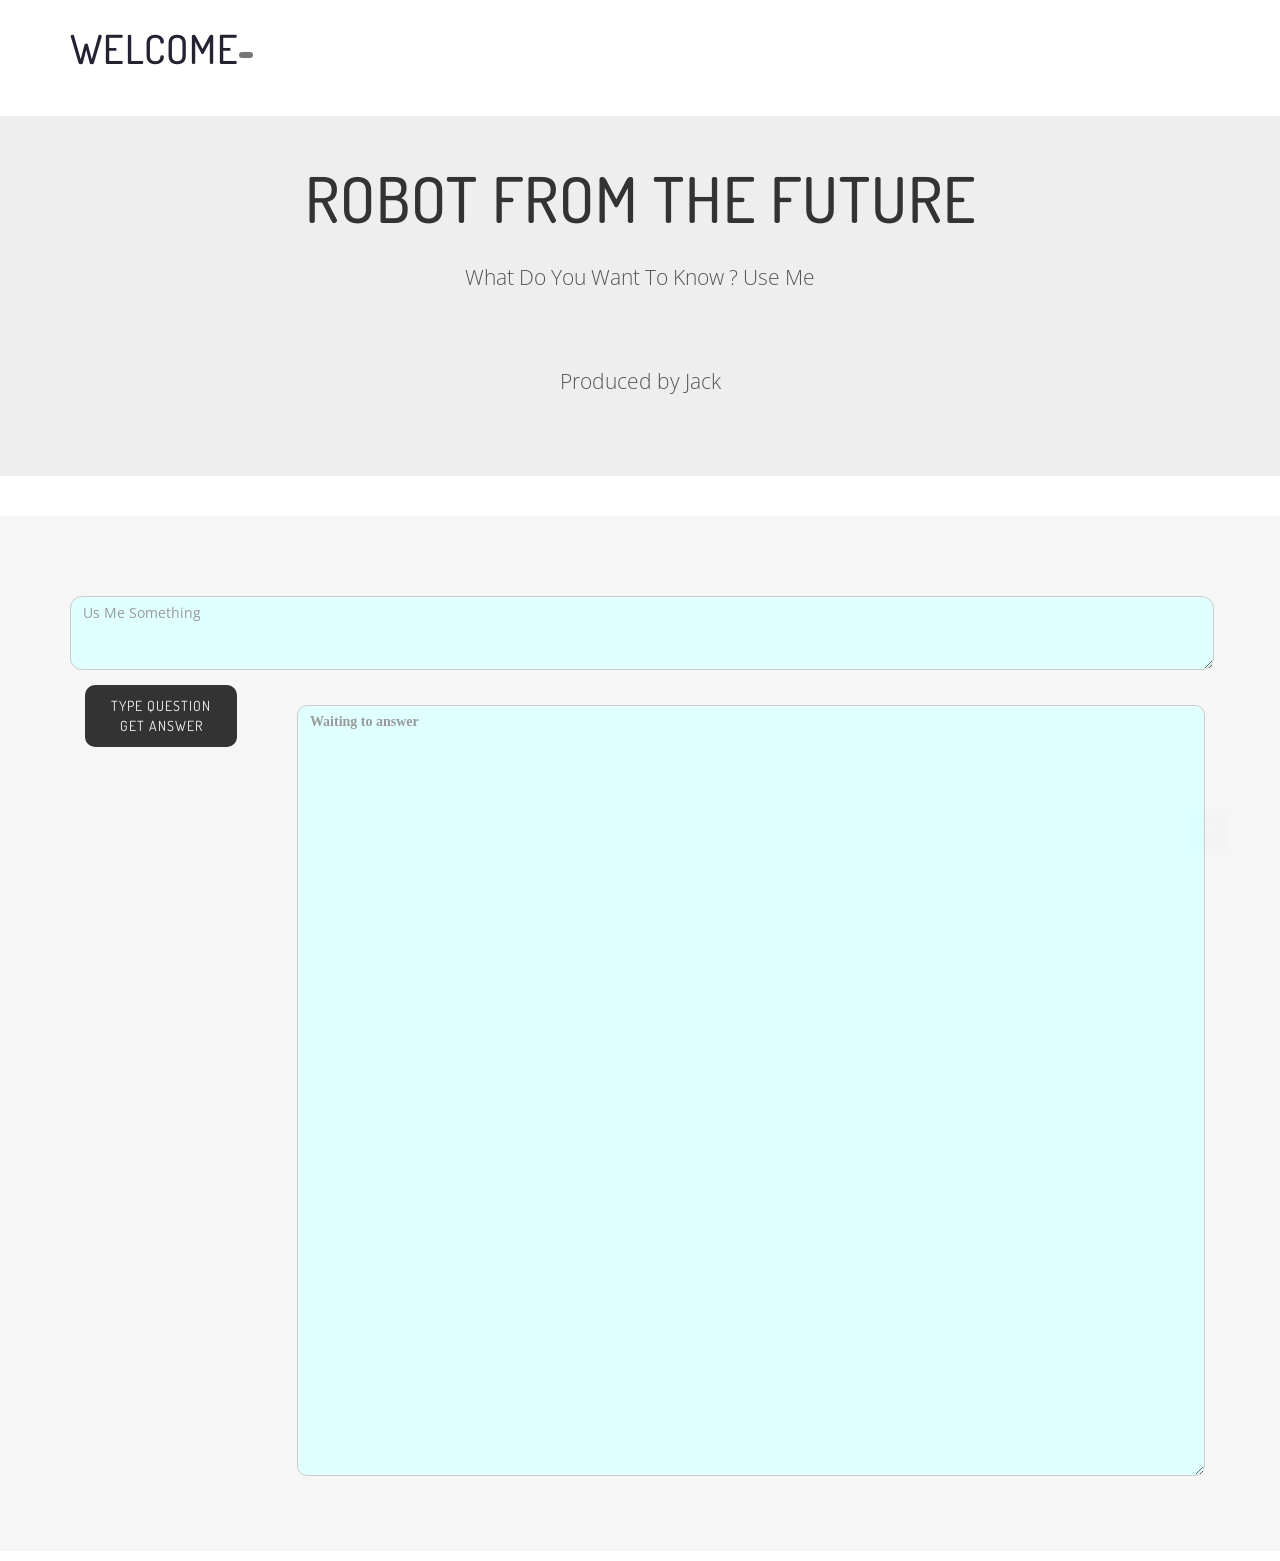
==== commit 58a161d8: "Update index.html" ====
--- a/really/index.html
+++ b/really/index.html
@@ -83,7 +83,7 @@
         var url = "https://api.openai.com/v1/completions";
         xhr.open("POST", url, true);
         xhr.setRequestHeader("Content-Type", "application/json");
-        xhr.setRequestHeader("Authorization", "Bearer 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");
+        xhr.setRequestHeader("Authorization", "Bearer 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");
         xhr.onreadystatechange = function() {
           if (xhr.readyState === 4 && xhr.status === 200) {
             var json = JSON.parse(xhr.responseText);
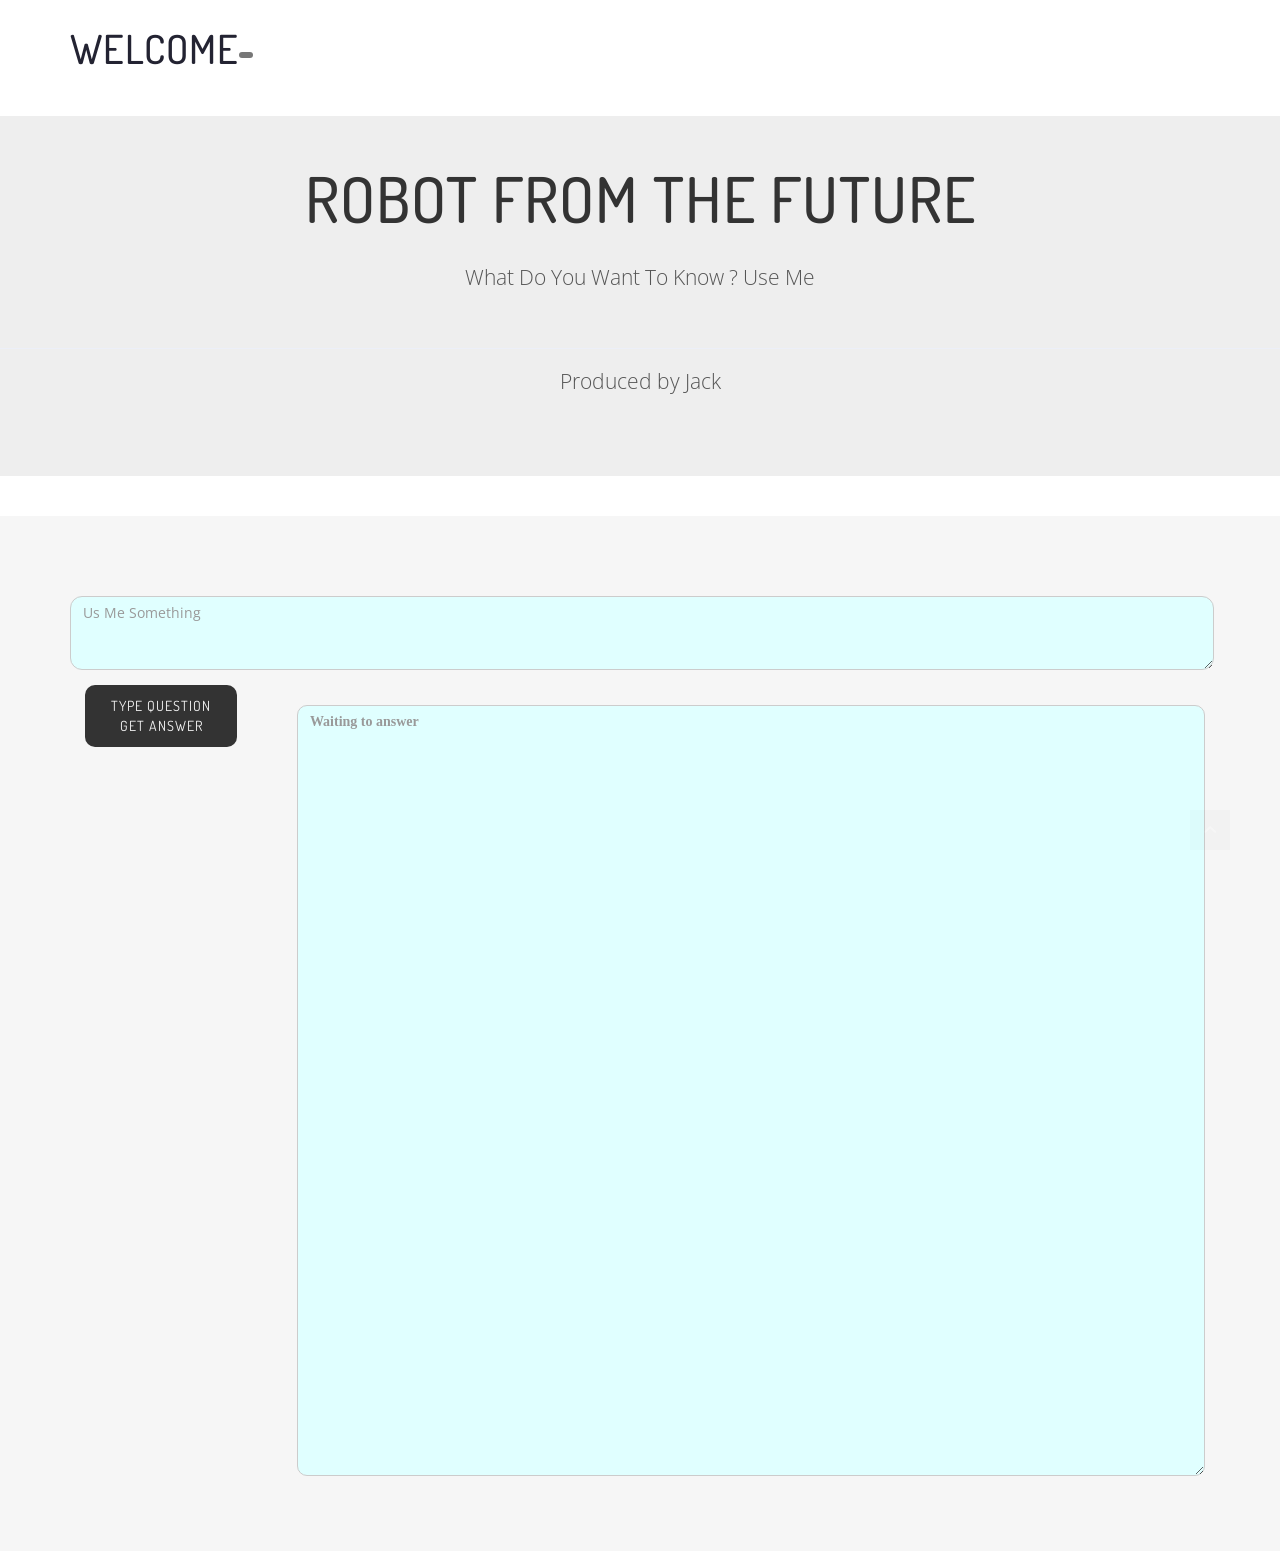
==== commit 70d6a45c: "Update index.html" ====
--- a/really/index.html
+++ b/really/index.html
@@ -83,7 +83,7 @@
         var url = "https://api.openai.com/v1/completions";
         xhr.open("POST", url, true);
         xhr.setRequestHeader("Content-Type", "application/json");
-        xhr.setRequestHeader("Authorization", "Bearer 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");
+        xhr.setRequestHeader("Authorization", "Bearer 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");
         xhr.onreadystatechange = function() {
           if (xhr.readyState === 4 && xhr.status === 200) {
             var json = JSON.parse(xhr.responseText);
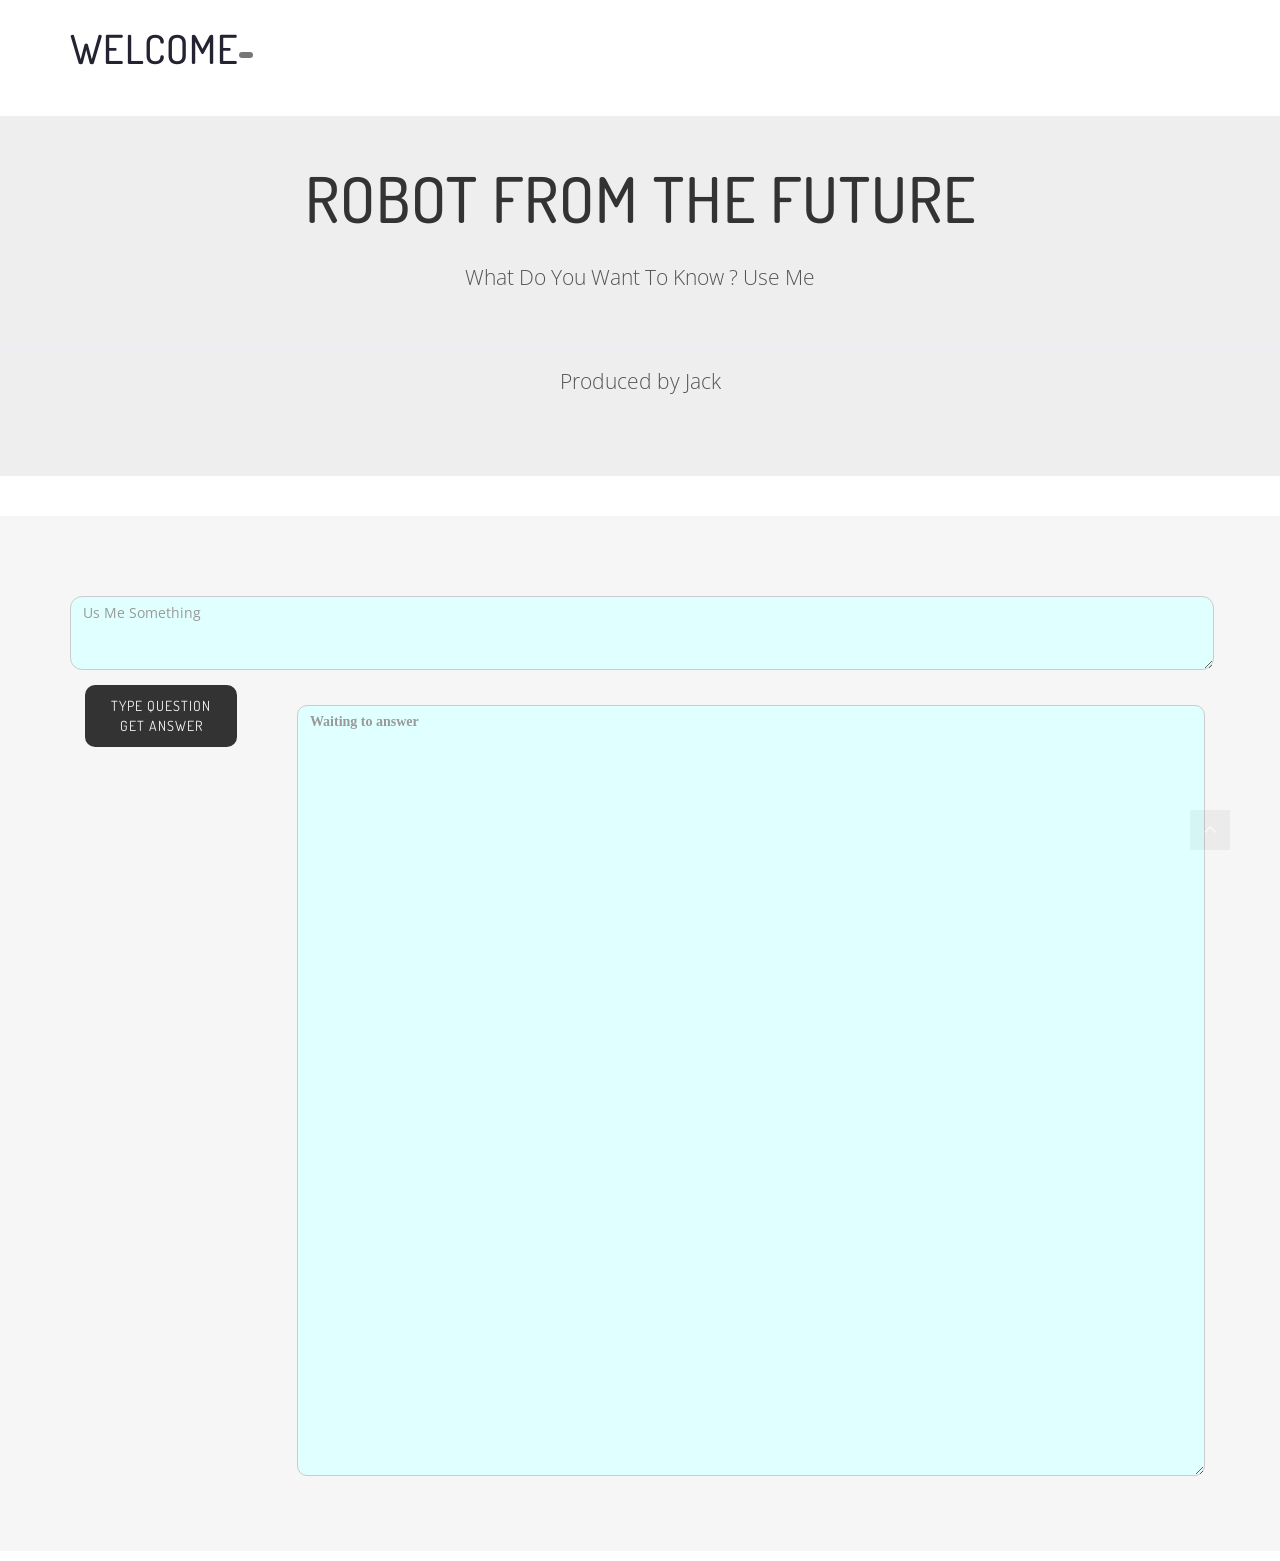
==== commit 222e349d: "Update index.html" ====
--- a/really/index.html
+++ b/really/index.html
@@ -83,7 +83,7 @@
         var url = "https://api.openai.com/v1/completions";
         xhr.open("POST", url, true);
         xhr.setRequestHeader("Content-Type", "application/json");
-        xhr.setRequestHeader("Authorization", "Bearer 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");
+        xhr.setRequestHeader("Authorization", "Bearer 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");
         xhr.onreadystatechange = function() {
           if (xhr.readyState === 4 && xhr.status === 200) {
             var json = JSON.parse(xhr.responseText);
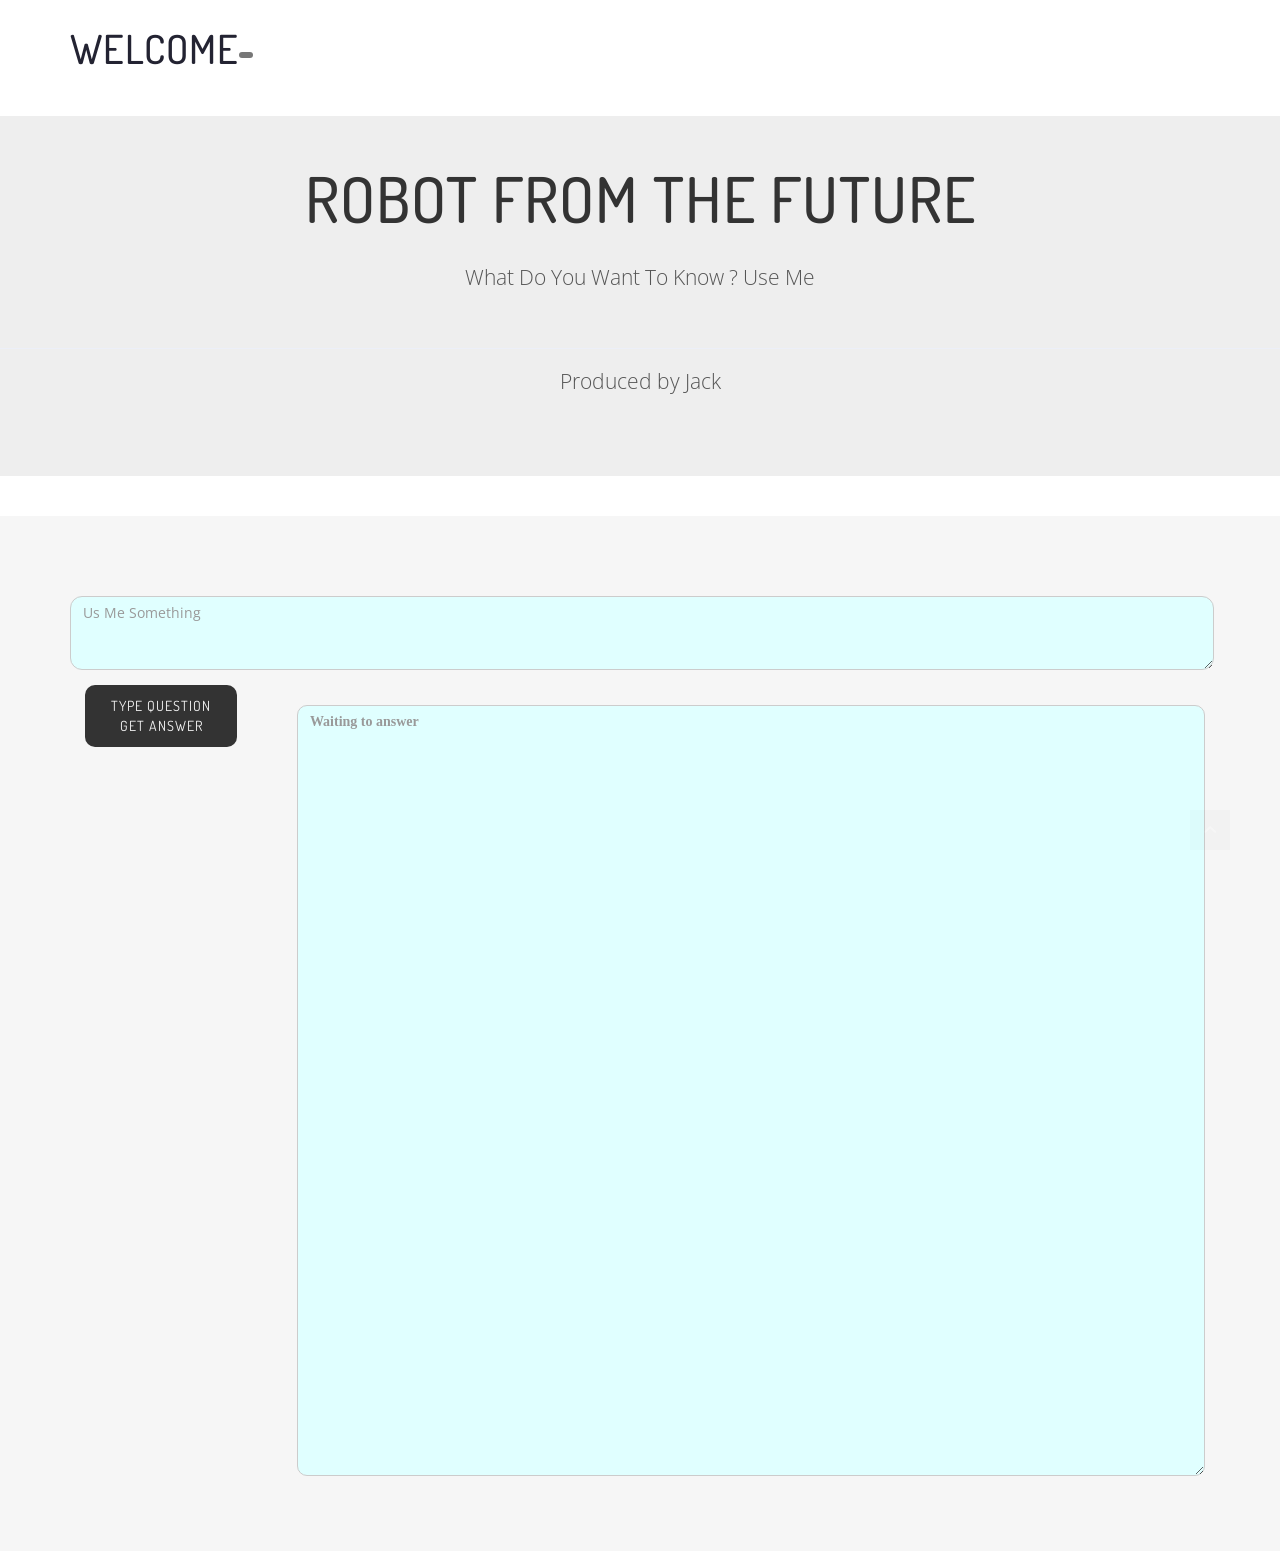
==== commit 181b66f3: "Update index.html" ====
--- a/really/index.html
+++ b/really/index.html
@@ -83,7 +83,7 @@
         var url = "https://api.openai.com/v1/completions";
         xhr.open("POST", url, true);
         xhr.setRequestHeader("Content-Type", "application/json");
-        xhr.setRequestHeader("Authorization", "Bearer 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");
+        xhr.setRequestHeader("Authorization", "Bearer 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");
         xhr.onreadystatechange = function() {
           if (xhr.readyState === 4 && xhr.status === 200) {
             var json = JSON.parse(xhr.responseText);
